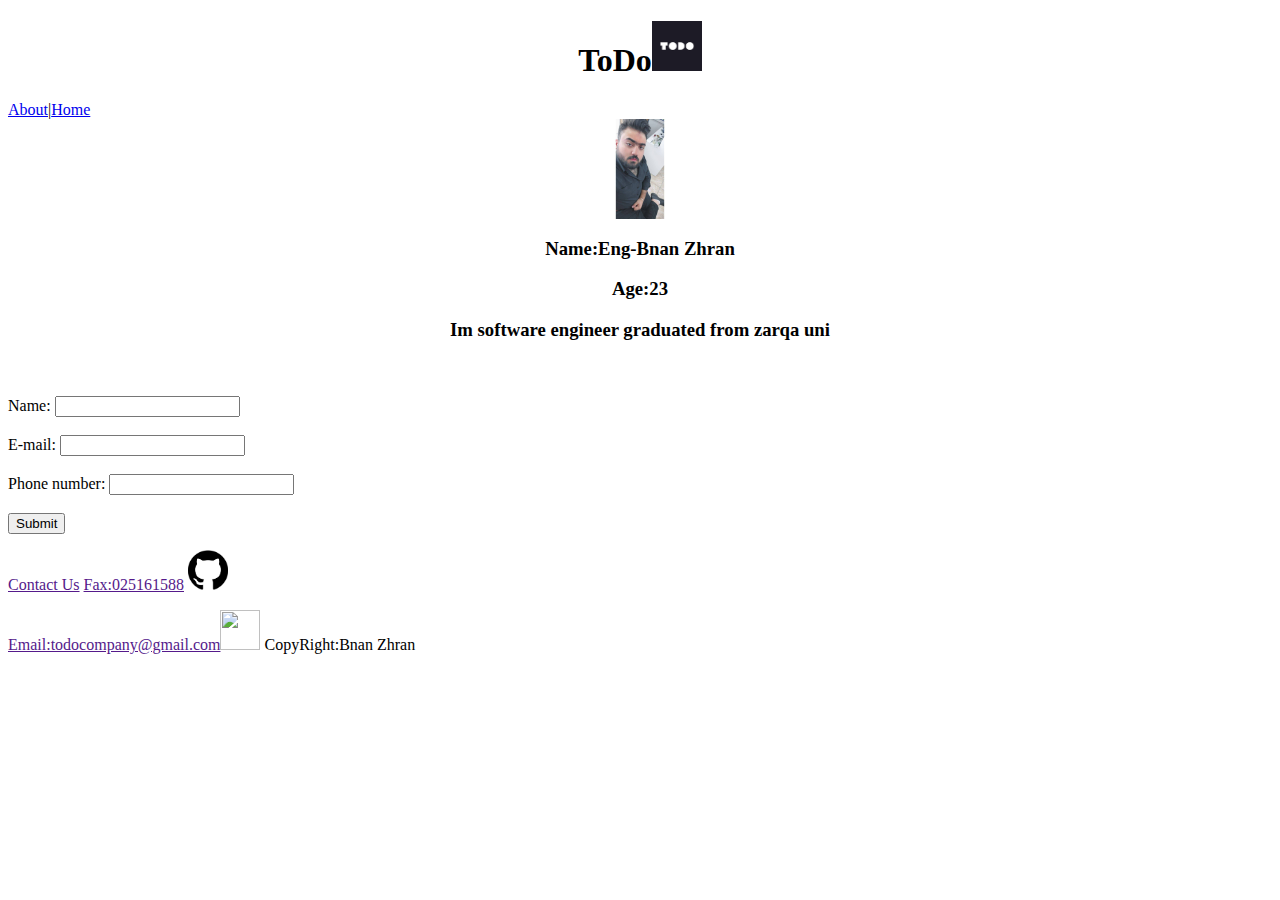
==== about.html @ 7e08f912 "all donr on todo-html" ====
<!DOCTYPE html>
<html lang="en">
<head>
 <link rel="stylesheet" href="style/about.css">
    <meta charset="UTF-8">
    <meta http-equiv="X-UA-Compatible" content="IE=edge">
    <meta name="viewport" content="width=device-width, initial-scale=1.0">
    <title>Document</title>
</head>
<body>
    <header>
    <h1 class="title">ToDo<img  src="[data-uri]" alt="" width="50" height="50"></h1>
    <nav><a href="About.html">About</a>|<a href="index.html">Home</a></nav>
</header>
<main>
    <img src="assest/photo.jpg" alt="my photo" class="center" width="100" height="100">
    <h3>Name:Eng-Bnan Zhran</h3>
    <h3>Age:23</h3>
    <h3>Im software engineer graduated from zarqa uni</h3>
<br>
<br>
<form>
    <label for="fname">Name:</label>
  <input type="text" id="fname" name="fname"><br><br>
  <label for="lname">E-mail:</label>
  <input type="text" id="lname" name="lname"><br><br>
  <label for="lname">Phone number:</label>
  <input type="text" id="lname" name="lname"><br><br>
  <input type="submit" value="Submit">
</form>
</main>
<footer>
   <p><a href="">Contact Us</a> <a href="">Fax:025161588</a> <img src="[data-uri]" width="40" height="40"></p>
  <p><a href="">Email:todocompany@gmail.com</a><img src="https://i.pinimg.com/originals/b7/63/69/b763699fd1fa3bfb374442593ae642e1.png" width="40" height="40">  CopyRight:Bnan Zhran</p>
</footer>
</body>
</html>
---- style/about.css ----
.center {
display: block;
margin-left: auto;
margin-right: auto;
;
}
.title {text-align: center;}
h3 {text-align: center;}
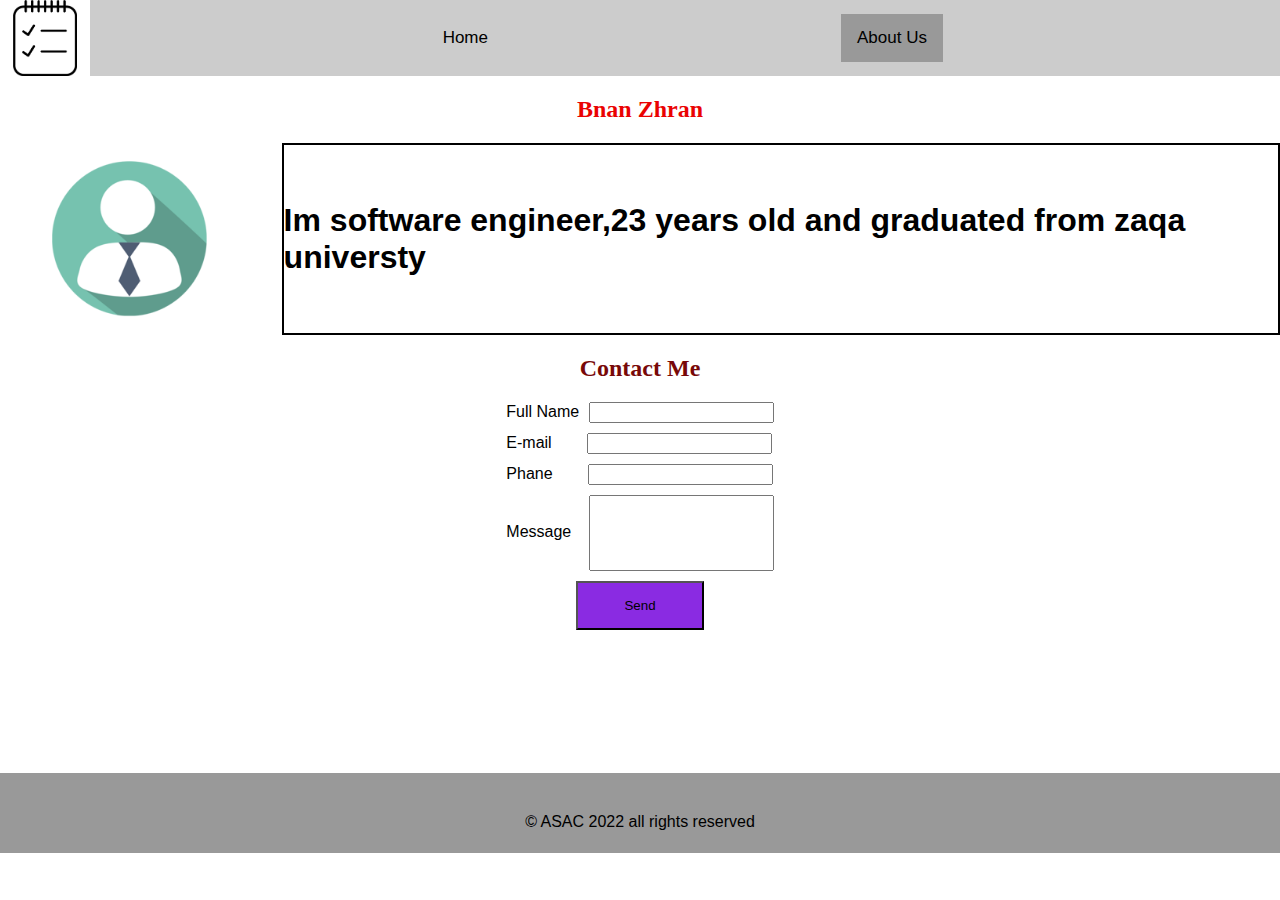
==== commit d17bcd29: "Css was done" ====
--- a/about.html
+++ b/about.html
@@ -1,37 +1,54 @@
 <!DOCTYPE html>
-<html lang="en">
+<html>
 <head>
- <link rel="stylesheet" href="style/about.css">
-    <meta charset="UTF-8">
-    <meta http-equiv="X-UA-Compatible" content="IE=edge">
-    <meta name="viewport" content="width=device-width, initial-scale=1.0">
-    <title>Document</title>
+<meta name="viewport" content="width=device-width, initial-scale=1">
+<link rel="stylesheet" href="./style/about.css">
+<script src="./js/app.js"></script>
 </head>
 <body>
-    <header>
-    <h1 class="title">ToDo<img  src="[data-uri]" alt="" width="50" height="50"></h1>
-    <nav><a href="About.html">About</a>|<a href="index.html">Home</a></nav>
-</header>
-<main>
-    <img src="assest/photo.jpg" alt="my photo" class="center" width="100" height="100">
-    <h3>Name:Eng-Bnan Zhran</h3>
-    <h3>Age:23</h3>
-    <h3>Im software engineer graduated from zarqa uni</h3>
-<br>
-<br>
-<form>
-    <label for="fname">Name:</label>
-  <input type="text" id="fname" name="fname"><br><br>
-  <label for="lname">E-mail:</label>
-  <input type="text" id="lname" name="lname"><br><br>
-  <label for="lname">Phone number:</label>
-  <input type="text" id="lname" name="lname"><br><br>
-  <input type="submit" value="Submit">
-</form>
-</main>
-<footer>
-   <p><a href="">Contact Us</a> <a href="">Fax:025161588</a> <img src="[data-uri]" width="40" height="40"></p>
-  <p><a href="">Email:todocompany@gmail.com</a><img src="https://i.pinimg.com/originals/b7/63/69/b763699fd1fa3bfb374442593ae642e1.png" width="40" height="40">  CopyRight:Bnan Zhran</p>
-</footer>
+<div class="container">
+<img class="img" src="./assest/logo.jpg" alt="no photo founded">
+<div class="topnav">
+  <a  href="./index.html">Home</a>
+  <a class="active" href="./about.html">About Us</a>
+</div>
+</div>
+
+<div class="center">
+<h2 class="title-color">Bnan Zhran</h2>
+</div>
+
+<div class="container">
+  <img class="img-personal" src="./assest/personal-brand.png" alt="no photo founded">
+  
+  <div class="desc">
+    <h1 class="center2">Im software engineer,23 years old and graduated from zaqa universty </h1>
+  </div>
+  </div>
+
+  <div class="center">
+<h2 class="contact">Contact Me</h2>
+  </div>
+
+  <div class="center-form">
+
+    <form>
+  <label style="margin-right: 5px;">Full Name</label>
+  <input style="margin-bottom: 10px;" type="text" id="fname" name="fname"><br>
+  <label style="margin-right: 31px;">E-mail</label>
+  <input  style="margin-bottom: 10px;" type="text" id="lname" name="lname" ><br>
+  <label style="margin-right: 31px;">Phane</label>
+  <input style="margin-bottom: 10px;" type="text" id="fname" name="fname" ><br>
+  <label style="margin-right: 13px;">Message</label>
+  <input  style="margin-bottom: 10px; height: 70px;" type="text" id="lname" name="lname">
+    </form>
+
+  </div>
+<div class="center">
+  <button class="btn-send" onclick="myFunction3()" type="button">Send</button>
+</div>
+<div class="footer">
+<p class="subFooter">&copy ASAC 2022 all rights reserved</p>
+</div>
 </body>
-</html>+</html>
--- a/style/about.css
+++ b/style/about.css
@@ -1,9 +1,105 @@
+body {
+    margin: 0;
+    font-family: Arial, Helvetica, sans-serif;
 
-.center {
-display: block;
-margin-left: auto;
-margin-right: auto;
-;
+
 }
-.title {text-align: center;}
-h3 {text-align: center;}
+
+.topnav {
+    display: flex;
+    justify-content: space-evenly;
+    overflow: hidden;
+    background-color: #cccccc;
+    width: 93%;
+    align-items: center;
+
+
+}
+
+.topnav a {
+
+    color: black;
+    text-align: center;
+    padding: 14px 16px;
+    text-decoration: none;
+    font-size: 17px;
+
+}
+
+.topnav a:hover {
+    background-color: #ddd;
+    color: black;
+}
+
+.topnav a.active {
+    background-color: #999;
+    color: black;
+}
+
+
+.container {
+    display: flex;
+    flex-direction: row;
+}
+
+.footer {
+    display: flex;
+    width: 100%;
+    height: 80px;
+    background-color: #999;
+    justify-content: center;
+    margin-top: 11.2%;
+
+
+}
+
+.subFooter {
+    margin-top: 40px;
+}
+
+.img {
+    width: 5%;
+    margin-right: auto;
+    margin-left: auto;
+}
+.title-color{
+    color: rgb(234, 2, 2);
+    font-family:serif
+}
+.center{
+    display: flex;
+    justify-content: center;
+}
+.img-personal{
+    width: 15%;
+    height:15%;
+    margin-left: 2%;
+}
+.desc{
+    border: 2px solid rgb(0, 0, 0);
+   margin-left: 5%;
+   display: flex;
+    justify-content: center;
+    
+}
+.center2{
+    margin: auto;
+}
+.contact{
+    font-family:serif;
+    color: rgb(120, 8, 8);
+}
+.center-form{
+    display: flex;
+    justify-content: center;
+    align-items: center;
+   
+}
+.btn-send{
+width: 10%;
+background-color: blueviolet;
+padding: 15px 32px;
+  text-align: center;
+  text-decoration: double;
+  
+}
